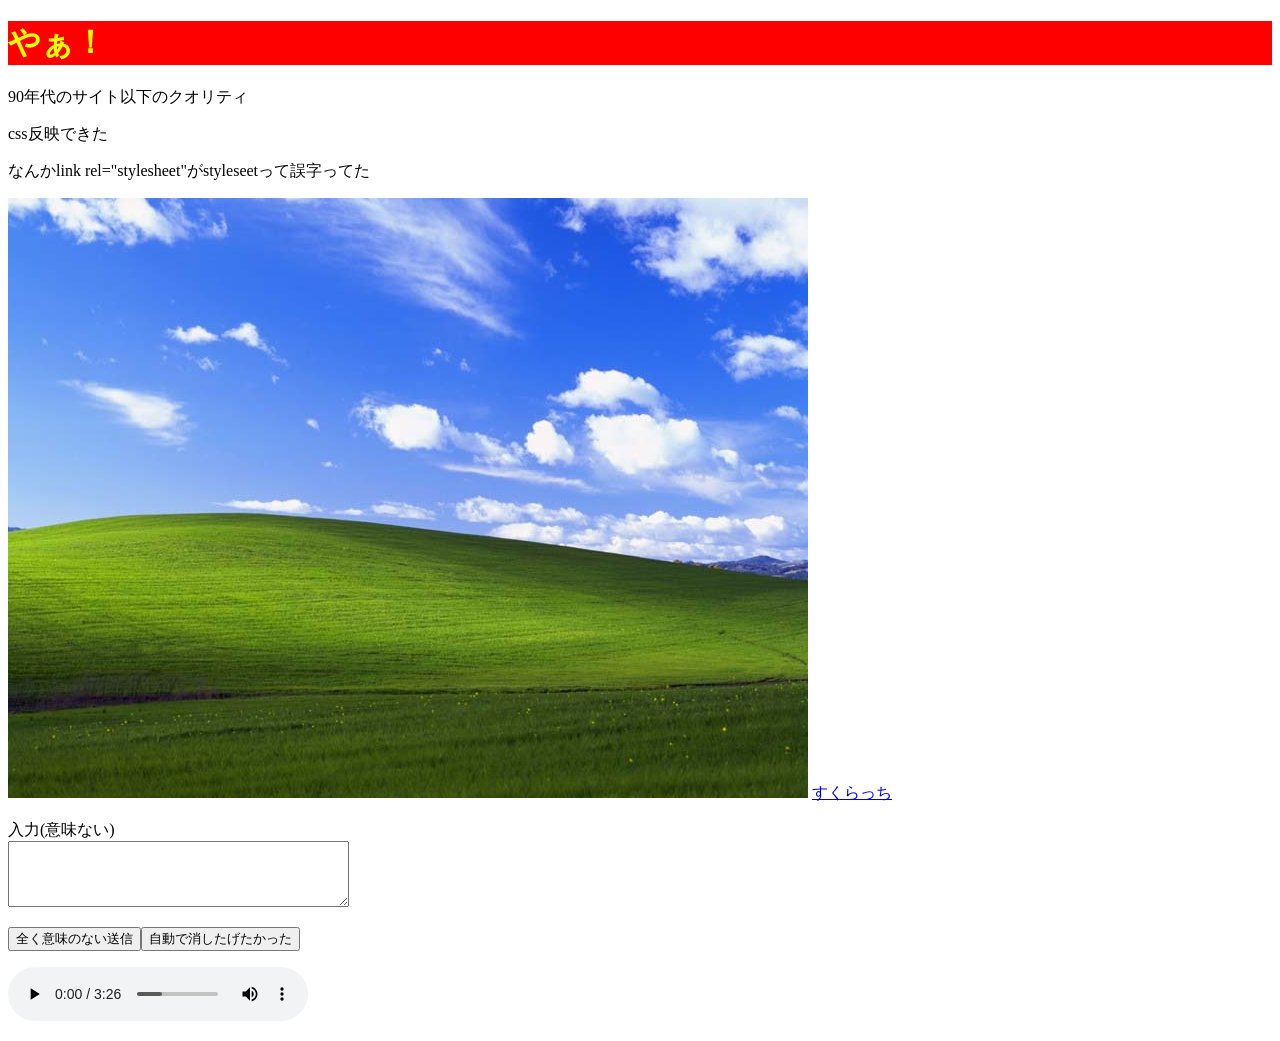
==== index.html @ 6196486b "Update index.html" ====
<!DOCTYPE html>
<html>
<head>
<link rel="stylesheet" href="stylesheet.css">
<title>ぽんすけお手製サイト</title>
</head>
<body>

<h1>やぁ！</h1>
<p>90年代のサイト以下のクオリティ</p>
<p>css反映できた</p>
<p>なんかlink rel="stylesheet"がstyleseetって誤字ってた</p>
<img src="xp.jpeg">
<a href="https://scratch.mit.edu/">すくらっち</a>
<p>
入力(意味ない)<br>
<textarea name="nyuuryoku" rows="4" cols="40"></textarea>
</p>
<p>
<input type="submit" value="全く意味のない送信"><input type="reset" value="自動で消したげたかった">
</p>
<p>
<audio src="ディスコキングケイブ.mp3" controls>
</p>
</body>
</html>
---- stylesheet.css ----
h1{
  color:yellow;
  background-color:red
 }
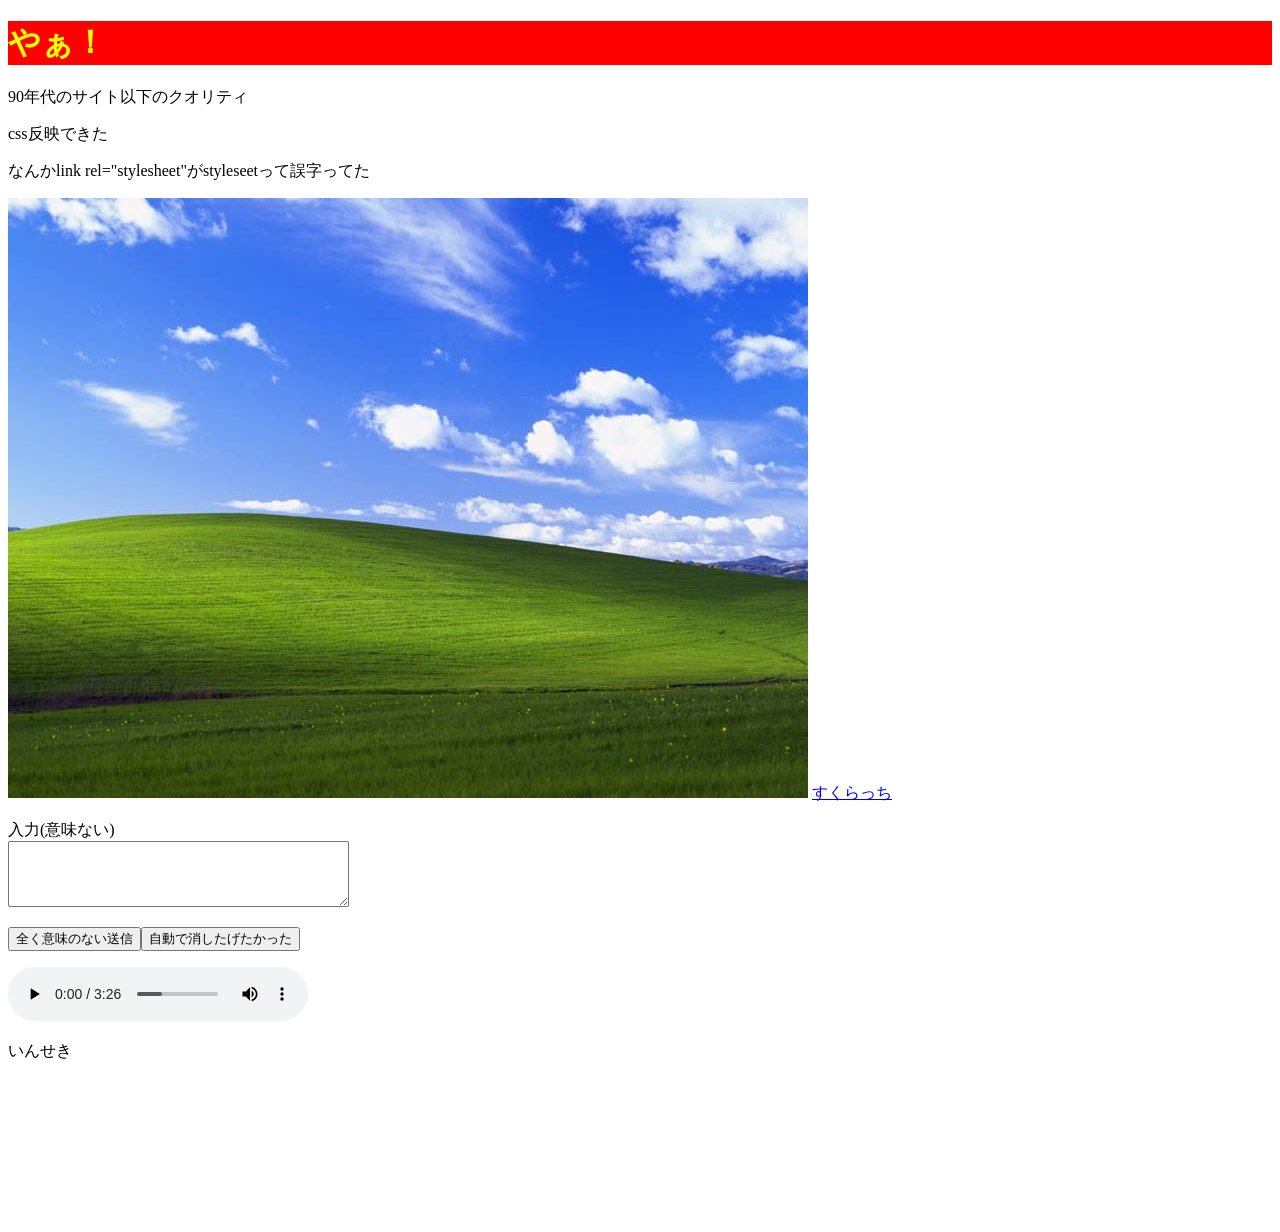
==== commit c3305e5e: "Update index.html" ====
--- a/index.html
+++ b/index.html
@@ -22,5 +22,9 @@
 <p>
 <audio src="ディスコキングケイブ.mp3" controls>
 </p>
+<p>
+いんせき<br>
+<video src="insekki.mp4"></video>
+</p>
 </body>
 </html>
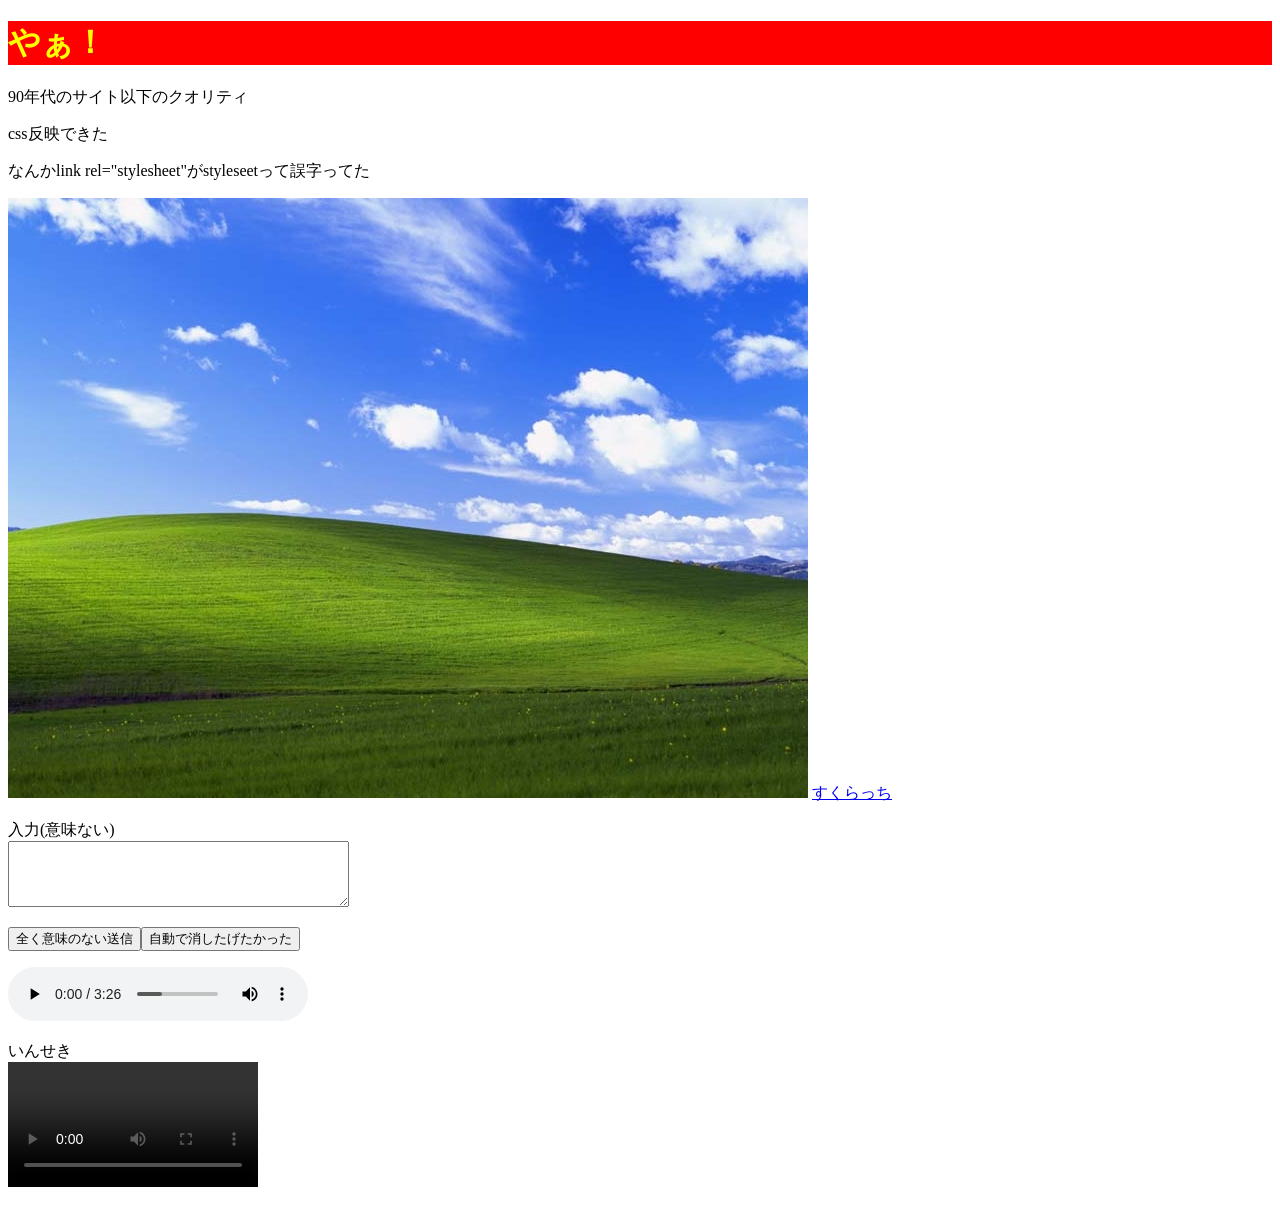
==== commit abef8988: "Update index.html" ====
--- a/index.html
+++ b/index.html
@@ -24,7 +24,9 @@
 </p>
 <p>
 いんせき<br>
-<video src="insekki.mp4"></video>
+<video controls width="250">
+<source src="insekki"type="video/mp4">
+</video>
 </p>
 </body>
 </html>
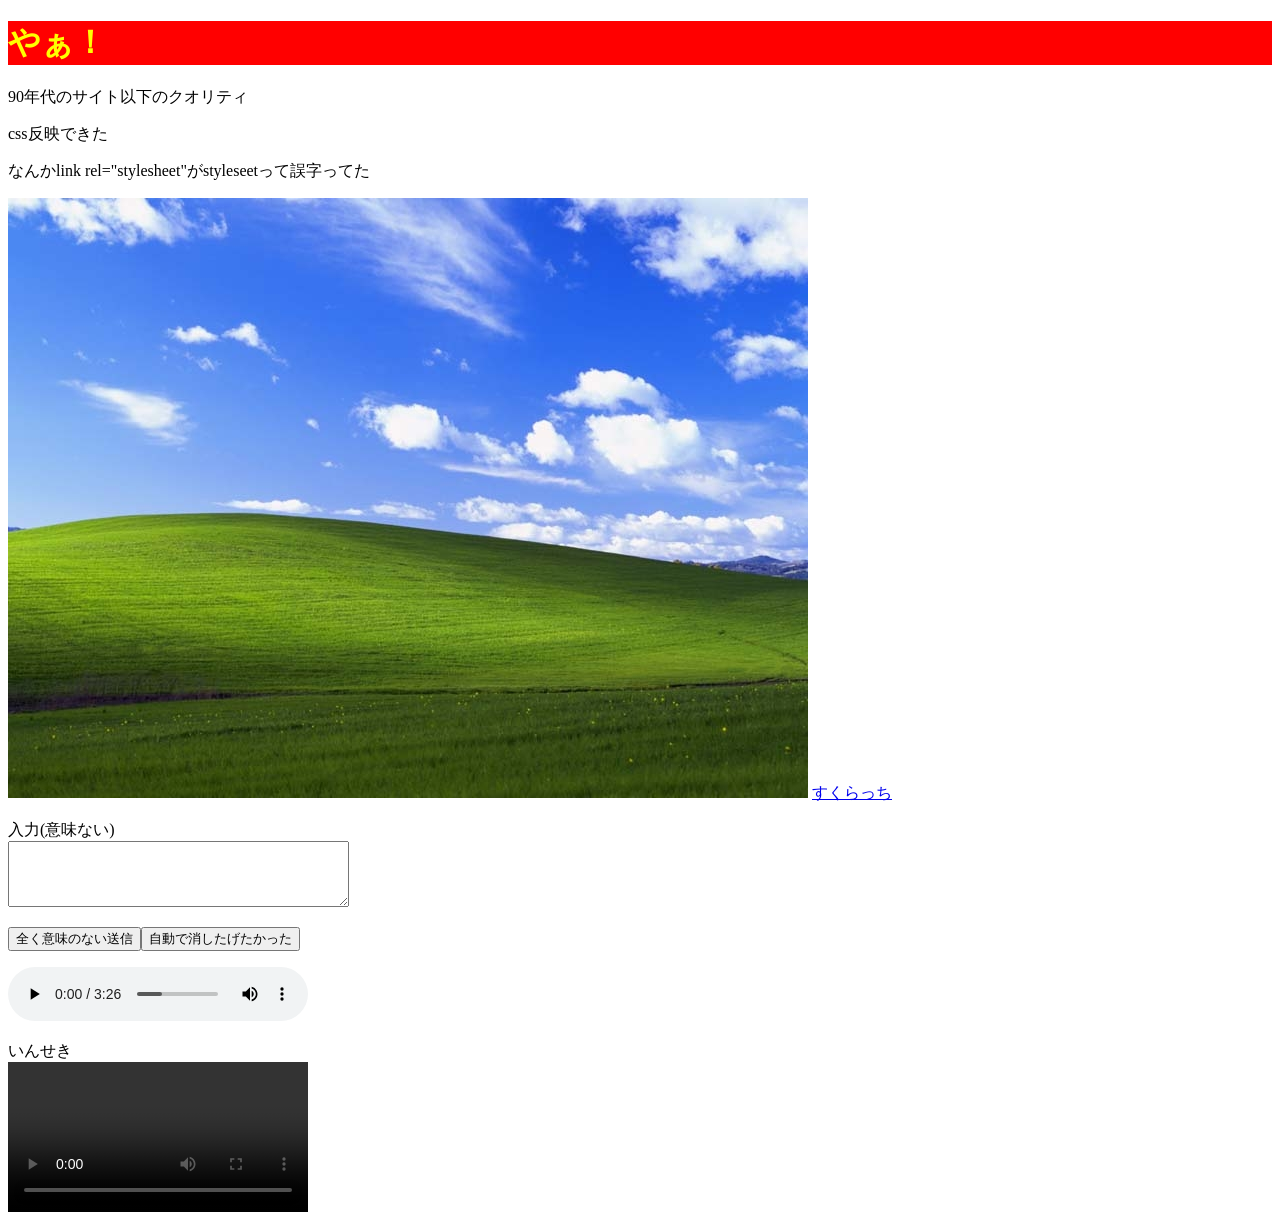
==== commit 76e4d24e: "Update index.html" ====
--- a/index.html
+++ b/index.html
@@ -24,8 +24,7 @@
 </p>
 <p>
 いんせき<br>
-<video controls width="250">
-<source src="insekki"type="video/mp4">
+<video src="insekki.mp4" controls></video>
 </video>
 </p>
 </body>
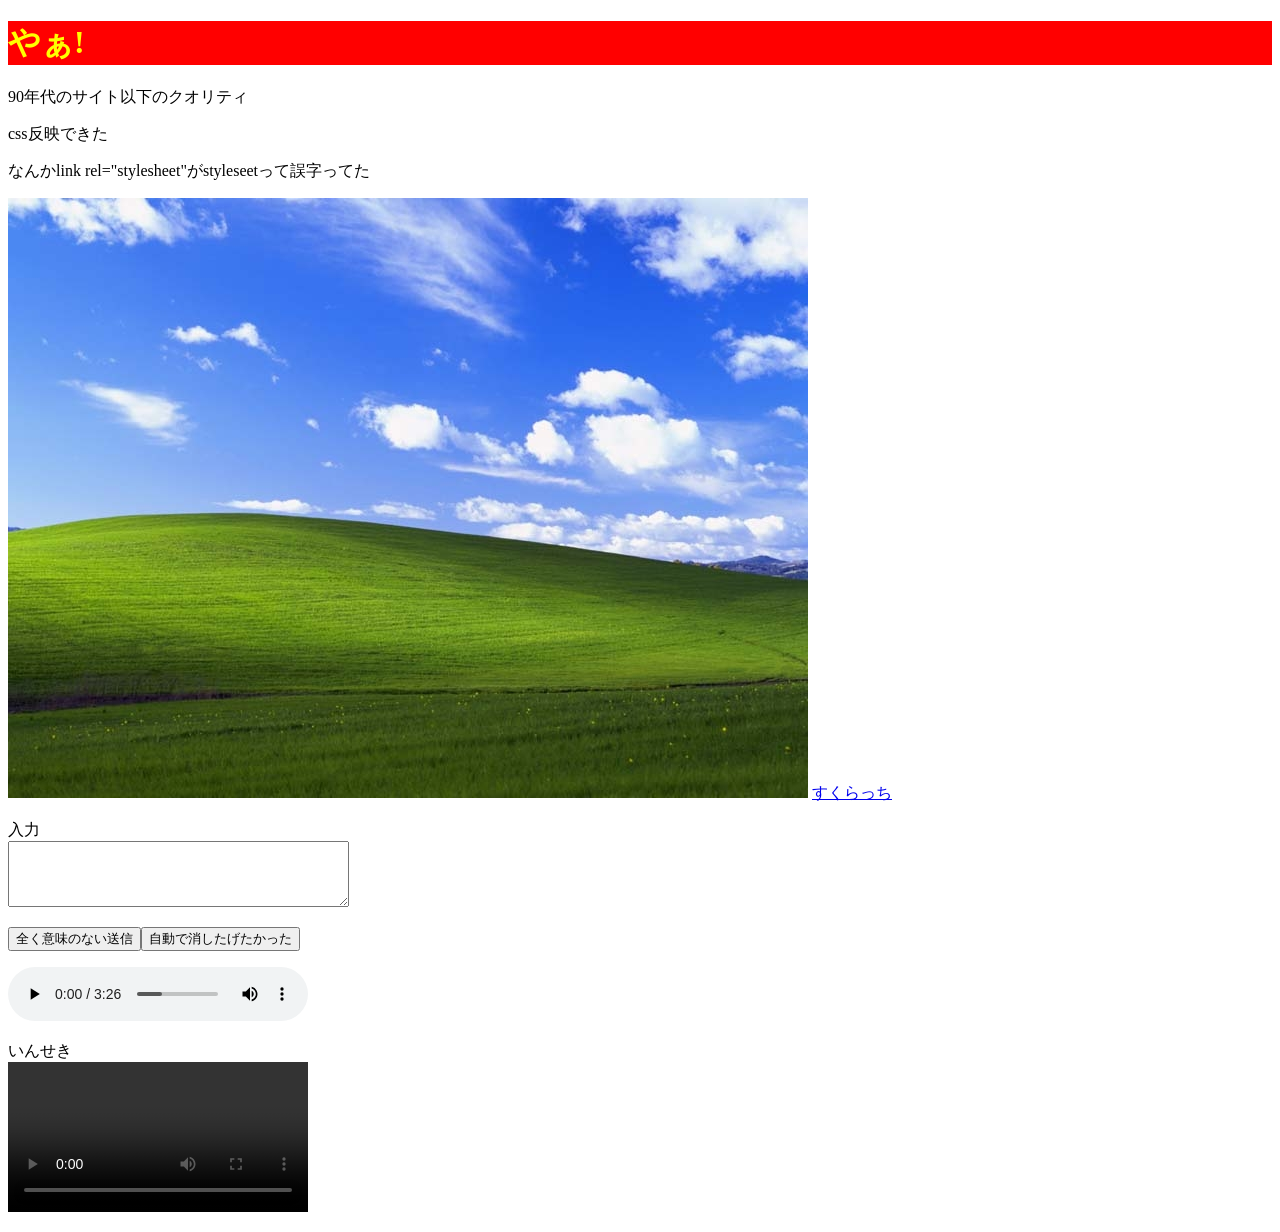
==== commit a12a3835: "SEO、Twitter関連のメタ情報を追加" ====
--- a/index.html
+++ b/index.html
@@ -1,19 +1,29 @@
 <!DOCTYPE html>
-<html>
+<html lang="ja">
 <head>
+<meta http-equiv="Content-Type" content="text/html; charset=UTF-8" />
+<meta name="keywords" content="ぽんすけ,ぽんすけお手製サイト,ponsuke3">
 <link rel="stylesheet" href="stylesheet.css">
 <title>ぽんすけお手製サイト</title>
+<head prefix="og: http://ogp.me/ns#">
+    <meta property="og:title" content="ぽんすけお手製サイト" />
+    <meta property="og:type" content="website" />
+    <meta property="discription" content="多分つかわん">
+    <meta property="og:url" content="https://ponsuke3
+github.io/Ponsk-html/" />
+    <meta property="og:site_name" content="ぽんすけお手製サイト" />
+    <meta property="og:image" content="xp.jpeg" />
+    <meta name="twitter:card" content="summary" />
 </head>
 <body>
-
-<h1>やぁ！</h1>
+<h1>やぁ!</h1>
 <p>90年代のサイト以下のクオリティ</p>
 <p>css反映できた</p>
 <p>なんかlink rel="stylesheet"がstyleseetって誤字ってた</p>
 <img src="xp.jpeg">
-<a href="https://scratch.mit.edu/">すくらっち</a>
+<a href="https://scratch.mit.edu">すくらっち</a>
 <p>
-入力(意味ない)<br>
+入力<br>
 <textarea name="nyuuryoku" rows="4" cols="40"></textarea>
 </p>
 <p>
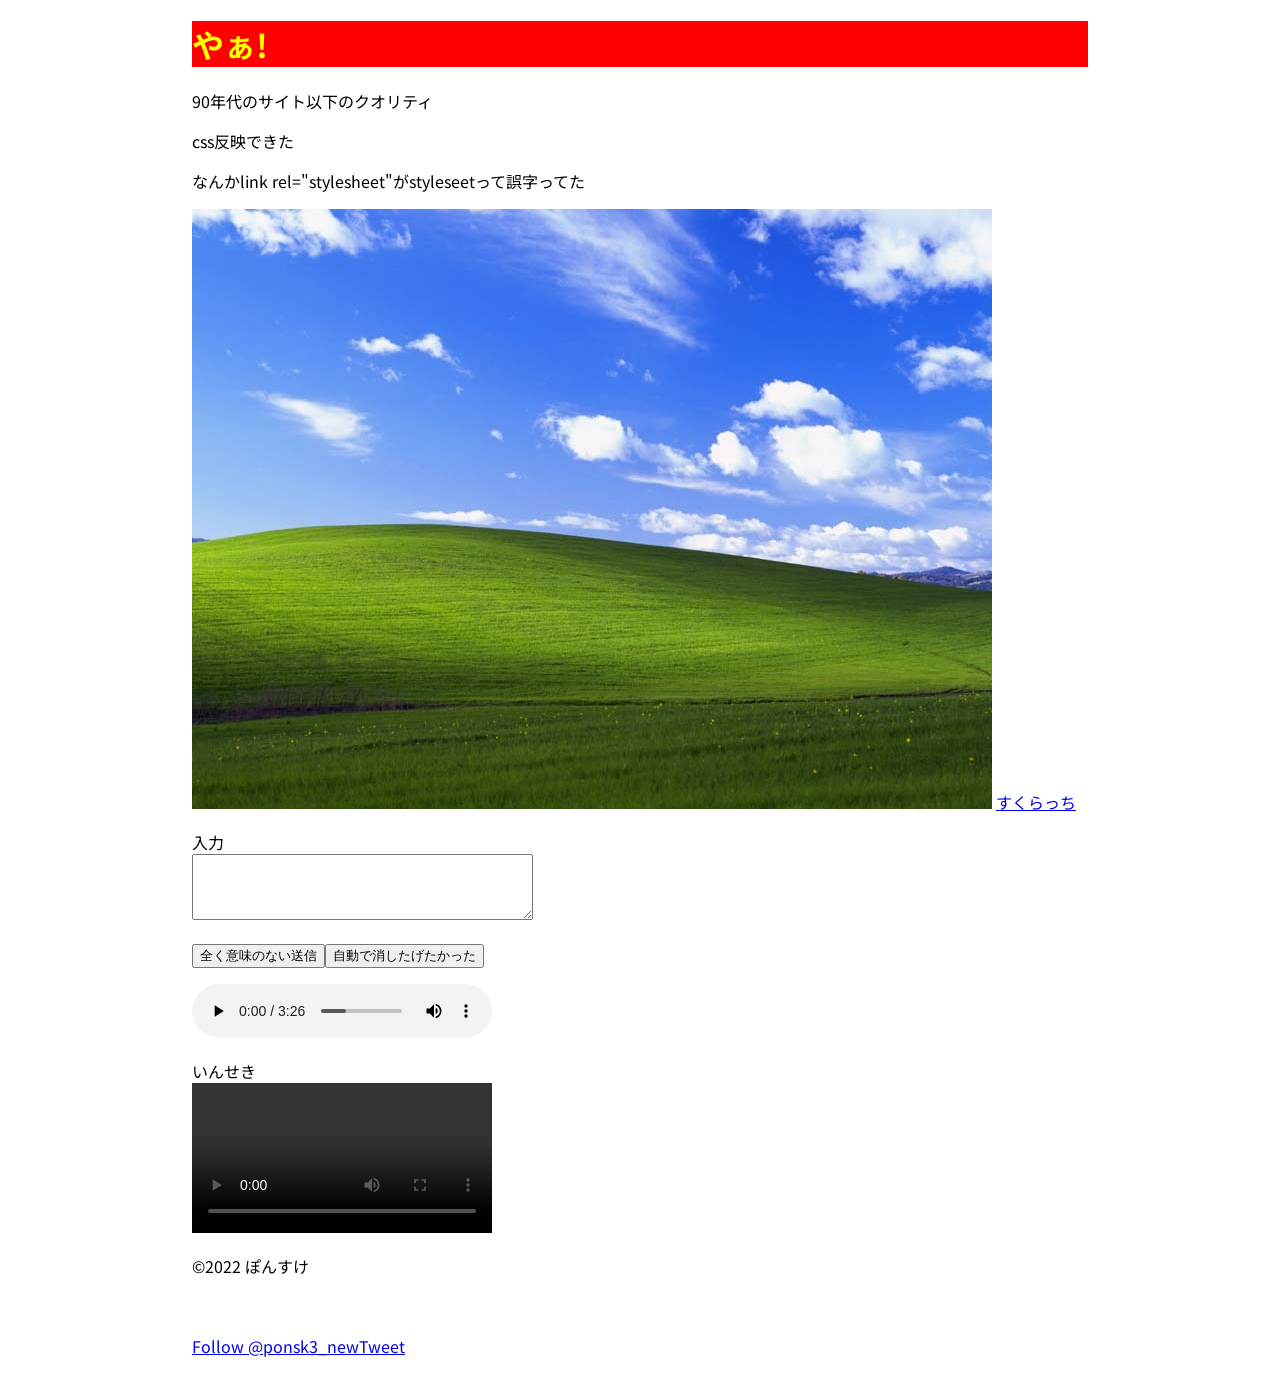
==== commit 4c496d98: "フッター追加" ====
--- a/index.html
+++ b/index.html
@@ -37,5 +37,10 @@
 <video src="insekki.mp4" controls></video>
 </video>
 </p>
+<footer>
+<p>©2022 ぽんすけ</p>
+<p><img src="http://myhome.ryuhoku.jp/counter_rent/counter2.cgi?TO=0=5" width=45 height=15></p>
+<p><a href="https://twitter.com/ponsk3_new?ref_src=twsrc%5Etfw" class="twitter-follow-button" data-show-count="false" data-size="large">Follow @ponsk3_new</a><script async src="https://platform.twitter.com/widgets.js" charset="utf-8"></script><a href="https://twitter.com/share?ref_src=twsrc%5Etfw" class="twitter-share-button" data-text="tekitou" data-url="https://ponsuke3.github.io/Ponsk-html/" data-related="ponsk3_new" data-size="large" data-show-count="false">Tweet</a><script async src="https://platform.twitter.com/widgets.js" charset="utf-8"></script></p>
+</footer>
 </body>
 </html>
--- a/stylesheet.css
+++ b/stylesheet.css
@@ -1,4 +1,36 @@
+@import url('https://fonts.googleapis.com/css2?family=Noto+Sans+JP&family=Poppins&display=swap');
+body{
+    font-family: 'Noto Sans JP', sans-serif;
+    margin: 0 15% 0 15%;
+ }
 h1{
   color:yellow;
   background-color:red
  }
+header {
+	height: 50px;
+}
+header a {
+	font-size: 20px;
+	line-height: 50px;
+	color: #3C3C3C;
+	text-decoration: none;
+}
+header a:hover {
+	border-bottom: solid 2px #64a3aa;
+}
+@media (prefers-color-scheme: dark) {
+  body {
+    background-color: #000;
+    color: silver;
+  }
+@media screen and (max-width: 959px) {
+	body {
+		margin: 0 10% 0 10%;
+	}
+}
+@media screen and (max-width: 480px) {
+	body {
+		margin: 0;
+	}
+}
